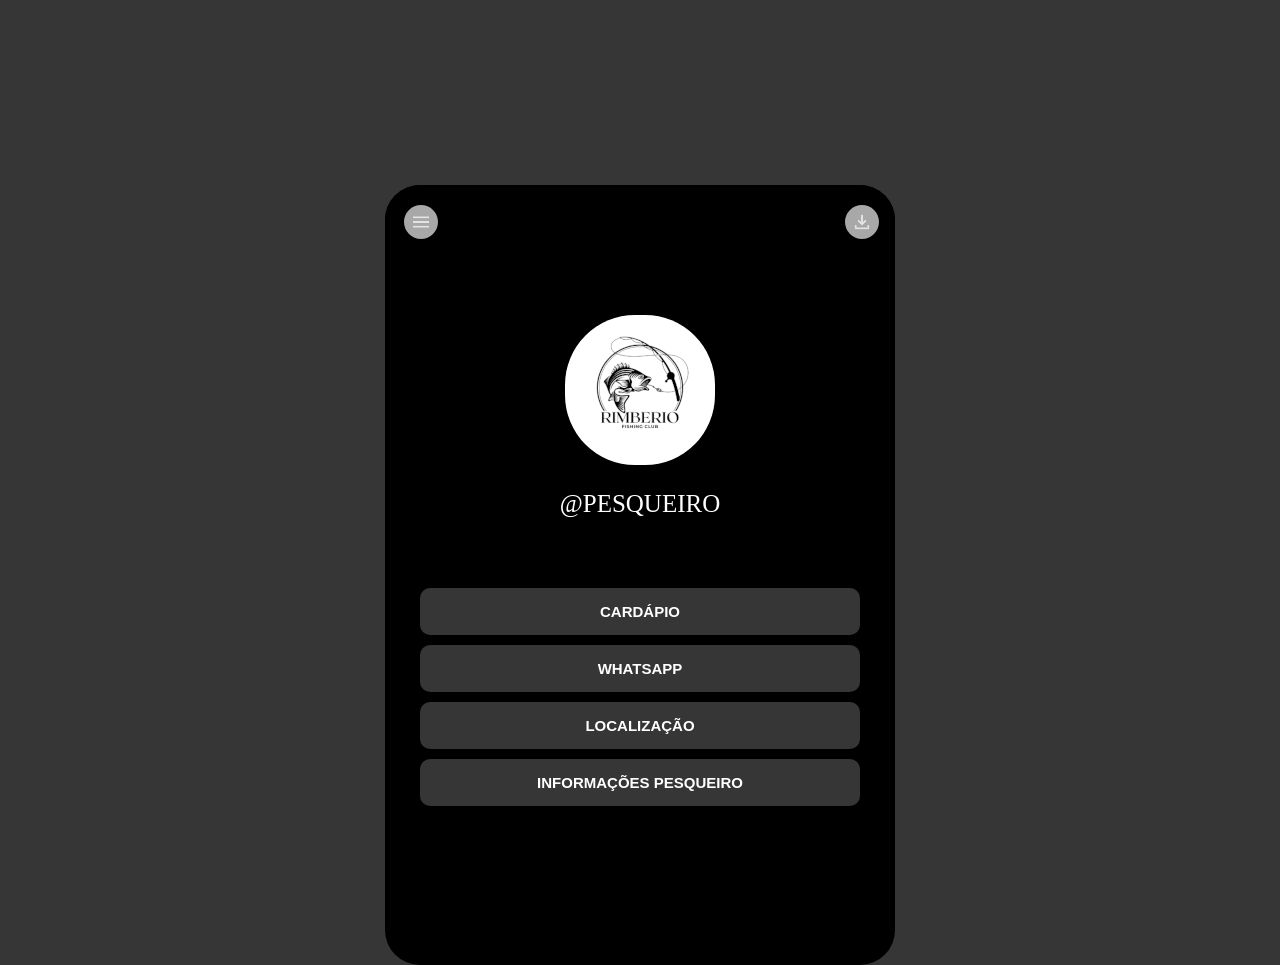
==== index.html @ b1e6affb "meu primeiro commit" ====
<!DOCTYPE html>
<html lang="pt-br">
<head>
    <meta charset="UTF-8">
    <meta name="viewport" content="width=device-width, initial-scale=1.0">
    <title>Pesqueiro</title>
    <link rel="stylesheet" href="style.css">
</head>
<body>
    <div class="container">
            <div class="cbl">
                <button class="b1"><img src="img/download-font22.png" alt="imagem de Download"></button>
                <button class="b2"><img src="img/menu_22dp.png" alt="imagem de menu"></button>
            </div>
                <div class="imagem1"><img src="img/Fishing-Club-Logo-150.png" alt="imagem logo fish club">
                </div>
                <p>@PESQUEIRO</p>
                    <div class="botoes">
                       <button class="b3" type="text"><strong>CARDÁPIO </strong></button>
                       <button class="b4" type="text"><strong> WHATSAPP </strong></button>
                       <button class="b5" type="text"><strong> LOCALIZAÇÃO</strong></button>
                       <button class="b6" type="text"><strong>INFORMAÇÕES PESQUEIRO</strong></button>
                    </div>
            </div>

<script src="script.js"></script>
</body>
</html>
---- style.css ----
body{
    display: flex;
    justify-content: center;
    align-items: center;
    height: 100vh;
    margin: 0;
    background-color: rgb(54, 54, 54);
}

.container{
    display: flex;
    flex-direction: column;
    width: 450px;
    align-items: center;
    padding: 40px 30px;
    background-color: black;
    height: 700px;
    position: relative;
    margin-top: 250px;
    border-radius: 35px;
}

.cbl{
    display: flex;
    width: 510px;
    height: 60px;
    margin-top: -40px;
    border-radius: 35px 35px 0px 0px;
    background-color: rgb(0, 0, 0);
}

.b1{
    display: flex;
    position: relative;
    align-items: center;
    margin-left: 460px;
    border-radius: 50px;
    margin-top: 20px;
    margin-bottom: 6px;
    background-color: rgb(168, 168, 168);
    border-color: rgb(0, 0, 0);
    border:1px;    
}

.b1:hover{
    background: rgb(110, 110, 110);
}

.b2{
    display:block;
    position:relative;
    border-radius: 50px;
    margin-top: 20px;
    margin-bottom: 6px;
    align-items: center;
    background-color:rgb(168, 168, 168);
    border: 1px;
    margin-left:-475px;
}

.b2:hover{
    background: rgb(110, 110, 110);
}

.imagem1{
    display: inline-block;
    position: relative;
    margin-top: 70px;
}

img{
    display: flex;
    position: relative;
    border-radius:70px; 
}

p{
    display: flex;
    font-size: 25px;
    color: white;
}

.botoes{
    display: flex;
    flex-direction: column;
    padding: 40px;
    width: 450px;  
    
}

.b3{
    display: flex;
    justify-content: center;
    padding: 15px;
    margin: 5px;
    background-color:rgb(54, 54, 54);
    border-radius: 10px;
    border:1px;
    font-size: 15px;
    color: white;
    
}

.b3:hover{
    background: rgb(110, 110, 110);
}

.b4{
    display: flex;
    justify-content: center;
    padding: 15px;
    margin: 5px;
    background-color:rgb(54, 54, 54);
    border-radius: 10px;
    border:1px;
    font-size: 15px;
    color:white;
    
}

.b4:hover{
    background: rgb(110, 110, 110);
}

.b5{
    display: flex;
    justify-content: center;
    padding: 15px;
    margin: 5px;
    background-color:rgb(54, 54, 54);
    border-radius: 10px;
    border:1px;
    font-size: 15px;
    color:white;
}

.b5:hover{
    background: rgb(110, 110, 110);
}

.b6{
    display: flex;
    justify-content: center;
    padding: 15px;
    margin: 5px;
    background-color:rgb(54, 54, 54);
    border-radius: 10px;
    border:1px;
    font-size: 15px;
    color:white;
}

.b6:hover{
    background: rgb(110, 110, 110);
}
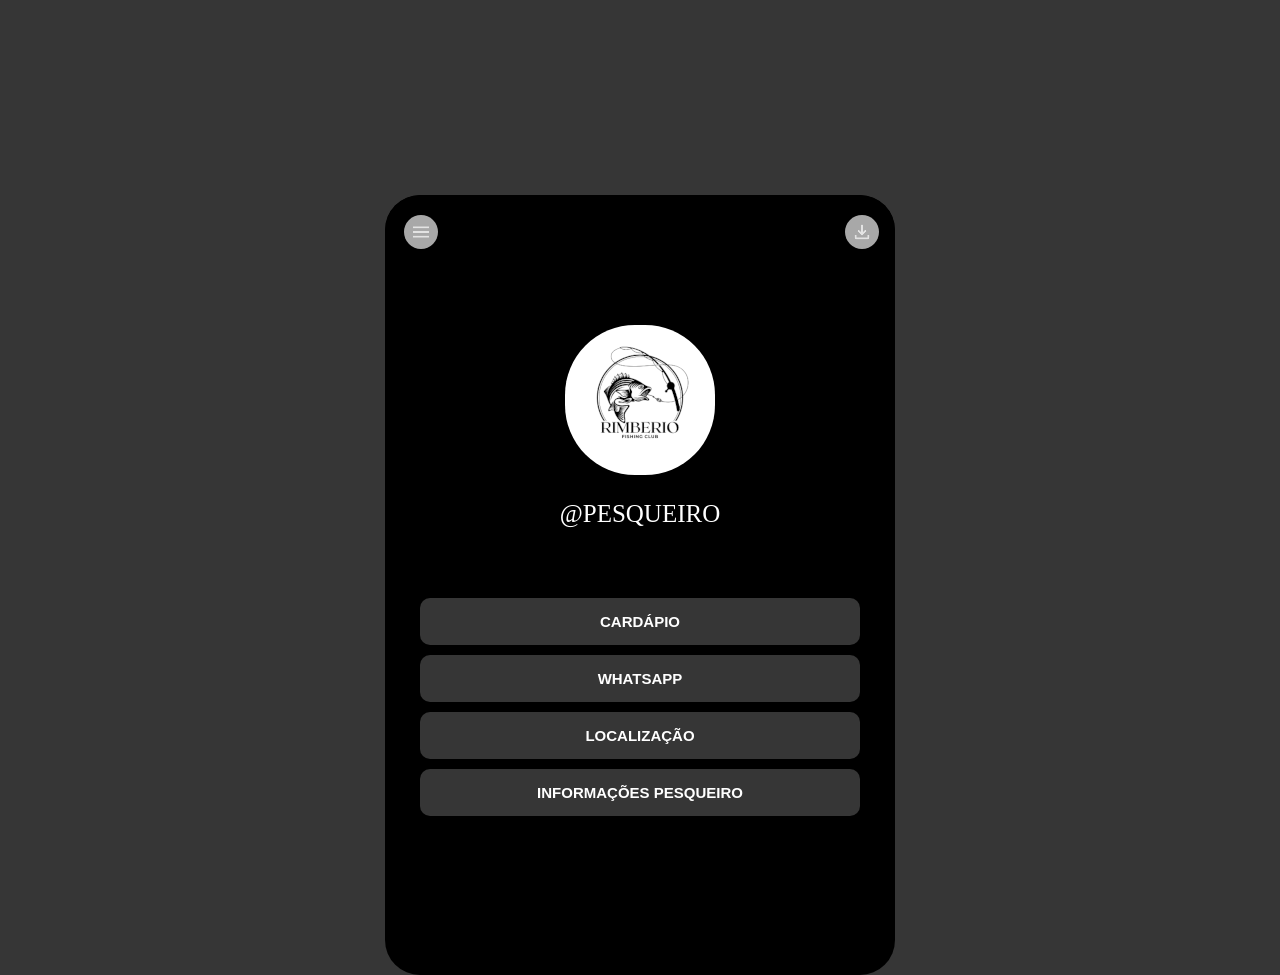
==== commit a503de29: "feat: adiciona menu lateral, animações e melhorias na landing page" ====
--- a/index.html
+++ b/index.html
@@ -8,18 +8,31 @@
 </head>
 <body>
     <div class="container">
-            <div class="cbl">
-                <button class="b1"><img src="img/download-font22.png" alt="imagem de Download"></button>
-                <button class="b2"><img src="img/menu_22dp.png" alt="imagem de menu"></button>
+            <div id="menuLateral" class="menu-lateral">
+                <p>Início</p>
+                <p>Cardápio</p>
+                <p>Contato</p>
             </div>
+        
+                <div class="cbl">
+                    <button class="b1"><img src="img/download-font22.png" alt="imagem de Download"></button>
+                    <button class="b2"><img src="img/menu_22dp.png" alt="imagem de menu"></button>
+                </div>
                 <div class="imagem1"><img src="img/Fishing-Club-Logo-150.png" alt="imagem logo fish club">
                 </div>
-                <p>@PESQUEIRO</p>
+                <p class="titulo">@PESQUEIRO</p>
                     <div class="botoes">
-                       <button class="b3" type="text"><strong>CARDÁPIO </strong></button>
-                       <button class="b4" type="text"><strong> WHATSAPP </strong></button>
-                       <button class="b5" type="text"><strong> LOCALIZAÇÃO</strong></button>
-                       <button class="b6" type="text"><strong>INFORMAÇÕES PESQUEIRO</strong></button>
+                        <button class="b3" type="button">
+                            <strong>CARDÁPIO </strong>
+                        </button>
+                        </a>
+                       <button class="b4" type="button">
+                            <strong> WHATSAPP </strong>
+                        </button>
+                        <button class="b5" type="button">
+                            <strong> LOCALIZAÇÃO</strong>
+                        </button>
+                       <button class="b6" type="button"><strong>INFORMAÇÕES PESQUEIRO</strong></button>
                     </div>
             </div>
 
--- a/style.css
+++ b/style.css
@@ -18,6 +18,15 @@
     position: relative;
     margin-top: 250px;
     border-radius: 35px;
+    overflow: hidden;
+    opacity: 0;
+    transform: translateY(15px);
+    transition: 0.9s;
+}
+
+.container.mostrar{
+    opacity: 1;
+    transform: translateY(10px);
 }
 
 .cbl{
@@ -27,6 +36,10 @@
     margin-top: -40px;
     border-radius: 35px 35px 0px 0px;
     background-color: rgb(0, 0, 0);
+}
+
+button:active{
+    transform: scale(0.97);
 }
 
 .b1{
@@ -74,7 +87,7 @@
     border-radius:70px; 
 }
 
-p{
+.titulo{
     display: flex;
     font-size: 25px;
     color: white;
@@ -152,4 +165,30 @@
 
 .b6:hover{
     background: rgb(110, 110, 110);
-}+}
+
+.menu-lateral{
+    position: absolute;
+    top:0;
+    left: -270px; /* Começa escondido*/
+    width: 80px;
+    height: 15%;
+    background: #222;
+    color: white;
+    padding: 20px;
+    transition: left 0.6s;
+    z-index: 999;
+    border-radius: 20px;
+}
+
+
+
+/* quando ativa */
+.menu-lateral.ativo{
+    left: 0;
+}
+
+p{
+    font-size: 15px;
+}
+
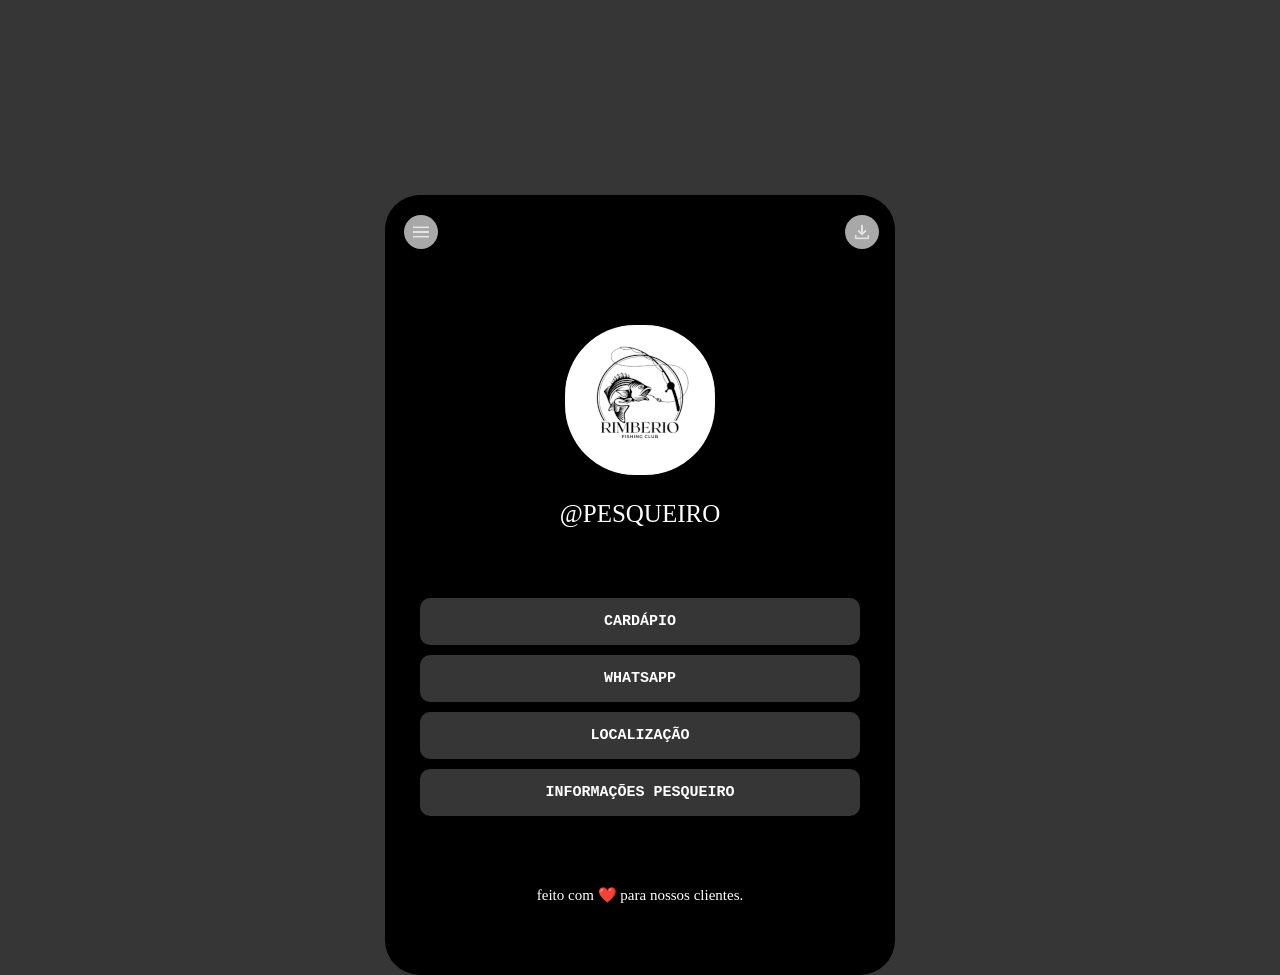
==== commit 8d7e5b3c: "adcionando cardápio e informações" ====
--- a/index.html
+++ b/index.html
@@ -22,9 +22,10 @@
                 </div>
                 <p class="titulo">@PESQUEIRO</p>
                     <div class="botoes">
-                        <button class="b3" type="button">
-                            <strong>CARDÁPIO </strong>
-                        </button>
+                       <a href="cardapio/cardapio-lanchonete-pesqueiro.pdf"
+                        target="_blank"
+                        class="b3">
+                        <strong>CARDÁPIO</strong>
                         </a>
                        <button class="b4" type="button">
                             <strong> WHATSAPP </strong>
@@ -34,8 +35,9 @@
                         </button>
                        <button class="b6" type="button"><strong>INFORMAÇÕES PESQUEIRO</strong></button>
                     </div>
-            </div>
-
+                        <p class="texto">feito com ❤️ para nossos clientes. </p>
+                </div>
+    
 <script src="script.js"></script>
 </body>
 </html>
--- a/style.css
+++ b/style.css
@@ -110,7 +110,10 @@
     border-radius: 10px;
     border:1px;
     font-size: 15px;
-    color: white;
+    color:white;
+    text-decoration: none;
+    font-family: 'Courier New', Courier, monospace;
+    
     
 }
 
@@ -128,7 +131,7 @@
     border:1px;
     font-size: 15px;
     color:white;
-    
+    font-family: 'Courier New', Courier, monospace;
 }
 
 .b4:hover{
@@ -145,6 +148,7 @@
     border:1px;
     font-size: 15px;
     color:white;
+    font-family: 'Courier New', Courier, monospace;
 }
 
 .b5:hover{
@@ -161,6 +165,7 @@
     border:1px;
     font-size: 15px;
     color:white;
+    font-family: 'Courier New', Courier, monospace;
 }
 
 .b6:hover{
@@ -192,3 +197,9 @@
     font-size: 15px;
 }
 
+.texto{
+    display: flex;
+    color: white;
+    padding: 10px;
+    
+}
